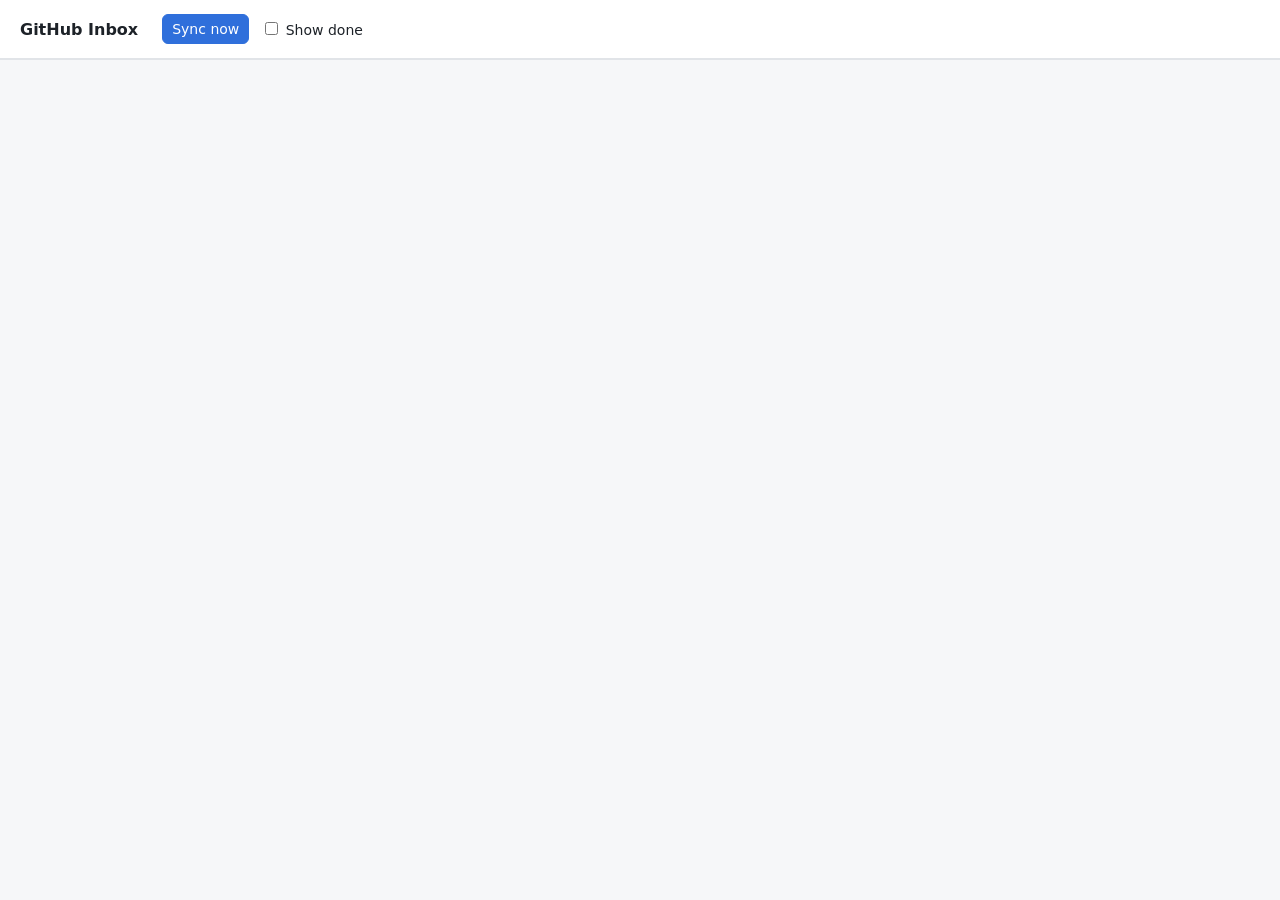
==== ghinbox/static/index.html @ 538ae007 "feat: remove the type filter from the Watch tab" ====
<!doctype html>
<html lang="en">
<head>
<meta charset="utf-8">
<meta name="viewport" content="width=device-width, initial-scale=1">
<title>GitHub Inbox</title>
<style>
  :root {
    --bg: #f6f7f9; --panel: #ffffff; --text: #1d2228; --muted: #67707b; --line: #e1e4e8;
    --accent: #2f6fdb; --accent-soft: #e6eefc; --warn: #b5541c; --warn-soft: #fbeee5;
    --ok: #237a4b; --ok-soft: #e4f4ea; --chip: #eef0f3; --pr: #7b45c4;
    --mention: #a3367a; --mention-soft: #f9e6f1; --assign: #8a6100; --assign-soft: #fbf1d6;
  }
  @media (prefers-color-scheme: dark) {
    :root {
      --bg: #14171b; --panel: #1c2026; --text: #e3e6ea; --muted: #959ea8; --line: #2c323a;
      --accent: #6d9cf0; --accent-soft: #1f2c44; --warn: #f0a070; --warn-soft: #3a2619;
      --ok: #6fcf97; --ok-soft: #1a3326; --chip: #262b33; --pr: #b48cf0;
      --mention: #f08cc8; --mention-soft: #3a1f30; --assign: #e8c060; --assign-soft: #33290f;
    }
  }
  * { box-sizing: border-box; }
  body { margin: 0; background: var(--bg); color: var(--text);
         font: 14px/1.45 system-ui, -apple-system, "Segoe UI", sans-serif; }
  header { display: flex; flex-wrap: wrap; gap: 12px; align-items: center;
           padding: 14px 20px; background: var(--panel); border-bottom: 1px solid var(--line); }
  header h1 { font-size: 16px; margin: 0 12px 0 0; }
  .status { color: var(--muted); font-size: 12px; margin-left: auto; }
  .status .bad { color: var(--warn); }
  nav { display: flex; gap: 4px; padding: 0 20px; background: var(--panel);
        border-bottom: 1px solid var(--line); overflow-x: auto; }
  nav button { border: 0; background: none; color: var(--muted); padding: 10px 12px;
               font: inherit; cursor: pointer; border-bottom: 2px solid transparent; white-space: nowrap; }
  nav button.active { color: var(--text); border-bottom-color: var(--accent); font-weight: 600; }
  .count { background: var(--chip); border-radius: 10px; padding: 0 7px; margin-left: 4px; font-size: 12px; }
  main { max-width: 1100px; margin: 0 auto; padding: 16px 20px 40px; }
  .toolbar { display: flex; flex-wrap: wrap; gap: 8px; align-items: center; margin-bottom: 12px; }
  .toolbar .grow { flex: 1; }
  button.btn, select, input { font: inherit; color: var(--text); background: var(--panel);
    border: 1px solid var(--line); border-radius: 6px; padding: 4px 9px; }
  button.btn { cursor: pointer; }
  button.btn:hover { border-color: var(--accent); }
  button.primary { background: var(--accent); color: #fff; border-color: var(--accent); }
  .chip { border: 1px solid var(--line); background: var(--panel); border-radius: 14px;
          padding: 3px 11px; cursor: pointer; font: inherit; color: var(--muted); }
  .chip.active { background: var(--accent-soft); color: var(--accent); border-color: var(--accent); }
  .list { background: var(--panel); border: 1px solid var(--line); border-radius: 8px; }
  .row { display: grid; grid-template-columns: 1fr auto; gap: 8px 16px; padding: 10px 14px;
         border-top: 1px solid var(--line); align-items: center; }
  .row:first-child { border-top: 0; }
  .row.done { opacity: .55; }
  .title a { color: var(--text); text-decoration: none; font-weight: 500; }
  .title a:hover { color: var(--accent); text-decoration: underline; }
  .meta { color: var(--muted); font-size: 12px; margin-top: 2px; }
  .badge { display: inline-block; font-size: 11px; padding: 1px 7px; border-radius: 10px;
           background: var(--chip); color: var(--muted); margin-right: 6px; vertical-align: 1px; }
  .badge.review_requested { background: var(--accent-soft); color: var(--accent); }
  .badge.mention, .badge.team_mention { background: var(--mention-soft); color: var(--mention); }
  .badge.assign { background: var(--assign-soft); color: var(--assign); }
  .badge.stalled, .badge.reminded { background: var(--warn-soft); color: var(--warn); }
  .badge.activity { background: var(--ok-soft); color: var(--ok); }
  .badge.kind { background: none; border: 1px solid currentColor; font-weight: 600; }
  .badge.kind-pr { color: var(--pr); }
  .badge.kind-issue { color: var(--ok); }
  .controls { display: flex; gap: 6px; align-items: center; flex-wrap: wrap; justify-content: flex-end; }
  .controls label { color: var(--muted); font-size: 12px; }
  .controls input { width: 64px; }
  .empty { padding: 28px; text-align: center; color: var(--muted); }
  .settings { display: grid; grid-template-columns: max-content 120px 1fr; gap: 10px 14px;
              align-items: center; background: var(--panel); border: 1px solid var(--line);
              border-radius: 8px; padding: 16px; }
  .settings .help { color: var(--muted); font-size: 12px; }
  .settings-note { color: var(--muted); margin: 12px 2px; }
  .settings-note.error { color: var(--warn); }
  .error { color: var(--warn); margin: 8px 0; }
  #banner:empty { display: none; }
  #banner { background: var(--warn-soft); color: var(--warn); padding: 8px 20px;
            border-bottom: 1px solid var(--line); }
  @media (max-width: 640px) {
    .row { grid-template-columns: 1fr; }
    .controls { justify-content: flex-start; }
    .settings { grid-template-columns: 1fr; }
  }
</style>
</head>
<body>
<header>
  <h1>GitHub Inbox</h1>
  <button class="btn primary" id="sync">Sync now</button>
  <label><input type="checkbox" id="showDone"> Show done</label>
  <span class="status" id="status"></span>
</header>
<nav id="tabs"></nav>
<div id="banner"></div>
<main id="main"></main>

<script>
const TABS = [
  ["action", "Action"], ["watch", "Watch"], ["mine", "My work"],
  ["repos", "Repos"], ["settings", "Settings"],
];
const REASONS = {
  review_requested: "review request", mention: "mention", team_mention: "team mention",
  assign: "assigned", new_issue: "new issue", new_pr: "new PR", author: "your item",
  comment: "comment", subscribed: "subscribed", state_change: "state change",
  ci_activity: "CI", manual: "subscribed", security_alert: "security",
};
const KINDS = {pr: "PR", issue: "Issue", other: "Other"};
// Filters per tab: [field, label of the "all" option, label of one value].
const FILTER_FIELDS = {
  action: ["repo", "kind", "reason"], watch: ["repo", "kind"], mine: ["repo", "kind"],
};
const FIELD_LABELS = {
  repo: ["All repos", (v) => v], kind: ["All kinds", (v) => KINDS[v] || v],
  reason: ["All types", (v) => REASONS[v] || v],
};
let tab = location.hash.slice(1) || "action";
let filters = {action: {}, watch: {}, mine: {}};
let hideStalled = false;
let oldest = {action: false, watch: false, mine: false};
let status = {};

const $ = (sel) => document.querySelector(sel);
const esc = (s) => String(s ?? "").replace(/[&<>"']/g,
  (c) => ({"&": "&amp;", "<": "&lt;", ">": "&gt;", '"': "&quot;", "'": "&#39;"}[c]));

async function get(path) {
  const r = await fetch(path);
  return r.json();
}
async function post(path, body = {}) {
  const r = await fetch(path, {
    method: "POST", headers: {"Content-Type": "application/json", "X-GH-Inbox": "1"},
    body: JSON.stringify(body),
  });
  const data = await r.json();
  if (!r.ok) throw new Error(data.error || r.statusText);
  return data;
}

function ago(iso) {
  if (!iso) return "";
  const s = (Date.now() - new Date(iso)) / 1000;
  if (s < 3600) return Math.max(1, Math.round(s / 60)) + " min ago";
  if (s < 86400) return Math.round(s / 3600) + " h ago";
  return Math.round(s / 86400) + " d ago";
}

function renderTabs() {
  const c = status.counts || {};
  $("#tabs").innerHTML = TABS.map(([id, label]) =>
    `<button data-tab="${id}" class="${id === tab ? "active" : ""}">${label}` +
    (c[id] ? `<span class="count">${c[id]}</span>` : "") + `</button>`).join("");
}

function renderStatus() {
  const parts = [];
  if (status.login) parts.push("@" + esc(status.login));
  parts.push(status.last_sync ? "synced " + ago(status.last_sync) : "never synced");
  parts.push(status.poller_running ? "poller running"
             : `<span class="bad">poller not running</span>`);
  if (status.last_error) parts.push(`<span class="bad" title="${esc(status.last_error)}">sync error</span>`);
  const r = status.rate || {};
  if (r.limit) {
    const api = `API ${r.remaining}/${r.limit}`;
    parts.push(r.level === "ok" ? api : `<span class="bad">${api}</span>`);
  }
  $("#status").innerHTML = parts.join(" · ");
  $("#banner").textContent =
    r.level === "paused" ? `Sync paused: only ${r.remaining} of ${r.limit} GitHub API requests left. ` +
                           `The sync starts again at ${r.reset_clock}. Watch fewer repos, or sync less often.`
    : r.level === "low" ? `Few GitHub API requests left: ${r.remaining} of ${r.limit} until ${r.reset_clock}. ` +
                          `The sync pauses below 10%.` : "";
}

function itemRow(it) {
  const ref = it.number ? `${it.repo}#${it.number}` : it.repo;
  const kind = it.state === "draft" ? "Draft PR" : KINDS[it.kind] || it.kind;
  const badges = [`<span class="badge kind kind-${esc(it.kind)}">${esc(kind)}</span>`];
  if (it.category !== "mine")
    badges.push(`<span class="badge ${esc(it.reason)}">${esc(REASONS[it.reason] || it.reason)}</span>`);
  if (it.assigned && it.reason !== "assign")
    badges.push(`<span class="badge assign">${REASONS.assign}</span>`);
  if (it.stalled) badges.push(`<span class="badge stalled">stalled</span>`);
  if (it.activity) badges.push(`<span class="badge activity">new activity</span>`);
  if (it.category === "action" && it.notify_count > 1)
    badges.push(`<span class="badge reminded">reminded ${it.notify_count - 1}×</span>`);
  if (it.state && !["open", "draft"].includes(it.state)) badges.push(`<span class="badge">${esc(it.state)}</span>`);
  const when = it.category === "mine" ? "updated " + ago(it.updated_at) : ago(it.event_at);
  const key = esc(it.key), cat = esc(it.category);
  let controls = "";
  if (it.category === "action" || it.category === "mine") {
    const hours = it.remind_hours ?? "";
    const ph = it.category === "action" ? status.settings.default_remind_hours : "off";
    controls += `<label>remind every</label><input type="number" min="0" step="any"
      data-remind="${key}" data-cat="${cat}" value="${hours}" placeholder="${ph}"><label>h</label>`;
  }
  if (it.category === "mine") {
    controls += `<label>stalled after</label><input type="number" min="0" step="any"
      data-stall="${key}" value="${it.stall_days ?? ""}" placeholder="${status.settings.stall_days}"><label>d</label>`;
  }
  controls += `<button class="btn" data-done="${key}" data-cat="${cat}" data-val="${it.done ? 0 : 1}">
    ${it.done ? "Undo" : "Done"}</button>`;
  return `<div class="row ${it.done ? "done" : ""}">
    <div><div class="title">${badges.join("")}<a href="${esc(it.url)}" target="_blank" rel="noopener">${esc(it.title)}</a></div>
    <div class="meta">${esc(ref)} · ${it.author ? "by " + esc(it.author) + " · " : ""}${when}</div></div>
    <div class="controls">${controls}</div></div>`;
}

async function renderItems() {
  let items = await get(`/api/items?category=${tab}&done=${$("#showDone").checked ? 1 : 0}` +
                        `&order=${oldest[tab] ? "asc" : "desc"}`);
  let toolbar = "";
  const fields = FILTER_FIELDS[tab] || [];
  const chosen = filters[tab] || {};
  // Offer only the values that occur in the current items. Keep the chosen one listed.
  toolbar = fields.map((field) => {
    const [all, label] = FIELD_LABELS[field];
    const values = [...new Set(items.map((i) => i[field]).filter(Boolean)
      .concat(chosen[field] ? [chosen[field]] : []))].sort();
    return `<select data-ffield="${field}"><option value="">${all}</option>` + values.map((v) =>
      `<option value="${esc(v)}" ${v === chosen[field] ? "selected" : ""}>${esc(label(v))}</option>`).join("") +
      `</select>`;
  }).join("");
  if (tab === "mine")
    toolbar += `<label><input type="checkbox" id="hideStalled" ${hideStalled ? "checked" : ""}> Hide stalled</label>`;
  if (fields.some((f) => chosen[f]) || (tab === "mine" && hideStalled))
    toolbar += `<button class="btn" id="clearFilters">Clear filters</button>`;
  toolbar += `<button class="btn" id="order" title="Reverse the order">${oldest[tab] ? "↑ Oldest first" : "↓ Newest first"}</button>`;
  if (tab === "watch") toolbar += `<span class="grow"></span><button class="btn" id="allDone">Mark all done</button>`;
  items = items.filter((i) => fields.every((f) => !chosen[f] || i[f] === chosen[f])
    && !(tab === "mine" && hideStalled && i.stalled));
  const hint = !status.watched && tab !== "mine"
    ? `<div class="empty">You watch no repos yet. Open the <b>Repos</b> tab and select some.</div>` : "";
  $("#main").innerHTML = `<div class="toolbar">${toolbar}</div>` + (hint ||
    `<div class="list">${items.map(itemRow).join("") || `<div class="empty">Nothing here.</div>`}</div>`);
}

async function renderRepos() {
  const repos = await get("/api/repos");
  $("#main").innerHTML = `<div class="toolbar">
      <input id="newRepo" placeholder="owner/repo" style="width:240px">
      <button class="btn" id="addRepo">Add and watch</button>
      <button class="btn" id="loadRepos">Load my GitHub repos</button>
      <span class="grow"></span><input id="repoFilter" placeholder="Filter" style="width:180px">
    </div><div class="error" id="repoError"></div>
    <div class="list" id="repoList">${repos.map((r) => `<div class="row" data-name="${esc(r.full_name.toLowerCase())}">
      <div><label><input type="checkbox" data-watch="${esc(r.full_name)}" ${r.watched ? "checked" : ""}>
      <b>${esc(r.full_name)}</b></label><div class="meta">${esc(r.source || "")}${r.watch_since ? " · watched since " + ago(r.watch_since) : ""}</div></div>
      <div></div></div>`).join("") || `<div class="empty">No repos yet. Add one, or load your GitHub repos.</div>`}</div>`;
}

function renderSettings() {
  const s = status.settings;
  const limit = (status.rate && status.rate.limit) || 5000;
  const field = (key, label, help) => `<label for="set-${key}">${label}</label>
    <input type="number" min="0" step="any" id="set-${key}" data-setting="${key}" value="${esc(s[key])}">
    <span class="help">${help}</span>`;
  $("#main").innerHTML = `<div class="settings">
    ${field("stall_days", "Stalled after (days)", "Your issue or PR counts as stalled after this many days without activity. Each item can override it. 0 turns it off.")}
    ${field("default_remind_hours", "Remind every (hours)", "Default reminder interval for new action items. Each item can override it. 0 turns reminders off.")}
    ${field("poll_minutes", "Sync every (minutes)", "How often the poller asks GitHub for changes.")}
    ${field("new_item_days", "Watch history (days)", "When you start to watch a repo, show its issues and PRs from this many days back.")}
    ${field("notify", "Pop-ups on (1) or off (0)", "Desktop pop-ups from the poller.")}
  </div><div class="error" id="setError"></div>
  <p class="settings-note ${status.estimate_per_hour > 0.8 * limit ? "error" : ""}">
    API use: at most about <b>${status.estimate_per_hour}</b> requests each hour
    with ${status.watched} watched repos (limit ${limit}).
    ${status.last_sync_cost != null ? `The last sync used ${esc(status.last_sync_cost)}.` : ""}
    Unchanged repos cost nothing, because GitHub does not count an ETag answer "304".
  </p>`;
}

async function render() {
  status = await get("/api/status");
  renderTabs();
  renderStatus();
  if (tab === "repos") return renderRepos();
  if (tab === "settings") return renderSettings();
  return renderItems();
}

document.addEventListener("click", async (e) => {
  const t = e.target;
  if (t.dataset.tab) { tab = t.dataset.tab; location.hash = tab; return render(); }
  if (t.id === "order") { oldest[tab] = !oldest[tab]; return render(); }
  if (t.id === "clearFilters") {
    filters[tab] = {};
    if (tab === "mine") hideStalled = false;
    return render();
  }
  if (t.dataset.done) {
    await post("/api/items/done", {key: t.dataset.done, category: t.dataset.cat, done: t.dataset.val === "1"});
    return render();
  }
  if (t.id === "allDone" && confirm("Mark every Watch item done?")) {
    await post("/api/items/all-done", {category: "watch"}); return render();
  }
  if (t.id === "addRepo") {
    try { await post("/api/repos/add", {full_name: $("#newRepo").value}); render(); }
    catch (err) { $("#repoError").textContent = err.message; }
  }
  if (t.id === "loadRepos") {
    t.disabled = true; t.textContent = "Loading…";
    try { await post("/api/repos/load"); render(); }
    catch (err) { $("#repoError").textContent = err.message; t.disabled = false; }
  }
  if (t.id === "sync") {
    t.disabled = true; t.textContent = "Syncing…";
    try { const r = await post("/api/sync"); if (r.result !== "ok") alert("Sync: " + r.result); }
    finally { t.disabled = false; t.textContent = "Sync now"; render(); }
  }
});

document.addEventListener("change", async (e) => {
  const t = e.target;
  try {
    if (t.dataset.watch) await post("/api/repos/watch", {full_name: t.dataset.watch, watched: t.checked});
    else if (t.dataset.remind) await post("/api/items/remind", {key: t.dataset.remind, category: t.dataset.cat, hours: t.value});
    else if (t.dataset.stall) await post("/api/items/stall", {key: t.dataset.stall, days: t.value});
    else if (t.dataset.setting) await post("/api/settings", {[t.dataset.setting]: t.value});
    else if (t.id === "showDone") return render();
    else if (t.dataset.ffield) { filters[tab][t.dataset.ffield] = t.value; return render(); }
    else if (t.id === "hideStalled") { hideStalled = t.checked; return render(); }
    else return;
    status = await get("/api/status"); renderTabs();
    if (t.dataset.stall) render();
  } catch (err) {
    alert(err.message);
  }
});

document.addEventListener("input", (e) => {
  if (e.target.id !== "repoFilter") return;
  const q = e.target.value.toLowerCase();
  document.querySelectorAll("#repoList .row").forEach((r) => {
    r.style.display = r.dataset.name.includes(q) ? "" : "none";
  });
});

render();
// Refresh from the local database every 30 s. This makes no GitHub request.
setInterval(() => { if (!document.querySelector("input:focus, select:focus")) render(); }, 30000);
</script>
</body>
</html>
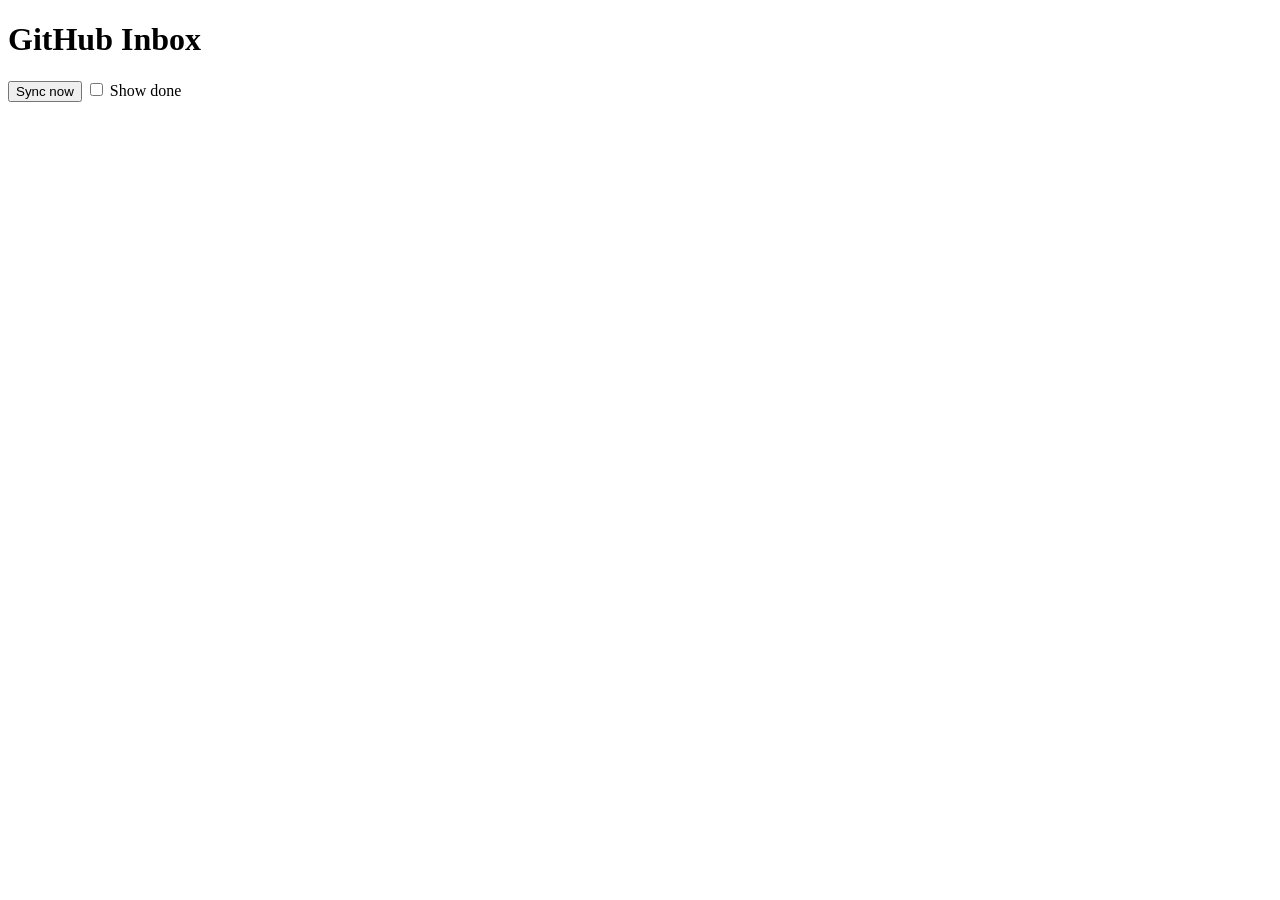
==== commit 3893dd24: "refactor: create a flask app" ====
--- a/ghinbox/static/index.html
+++ b/ghinbox/static/index.html
@@ -4,84 +4,7 @@
 <meta charset="utf-8">
 <meta name="viewport" content="width=device-width, initial-scale=1">
 <title>GitHub Inbox</title>
-<style>
-  :root {
-    --bg: #f6f7f9; --panel: #ffffff; --text: #1d2228; --muted: #67707b; --line: #e1e4e8;
-    --accent: #2f6fdb; --accent-soft: #e6eefc; --warn: #b5541c; --warn-soft: #fbeee5;
-    --ok: #237a4b; --ok-soft: #e4f4ea; --chip: #eef0f3; --pr: #7b45c4;
-    --mention: #a3367a; --mention-soft: #f9e6f1; --assign: #8a6100; --assign-soft: #fbf1d6;
-  }
-  @media (prefers-color-scheme: dark) {
-    :root {
-      --bg: #14171b; --panel: #1c2026; --text: #e3e6ea; --muted: #959ea8; --line: #2c323a;
-      --accent: #6d9cf0; --accent-soft: #1f2c44; --warn: #f0a070; --warn-soft: #3a2619;
-      --ok: #6fcf97; --ok-soft: #1a3326; --chip: #262b33; --pr: #b48cf0;
-      --mention: #f08cc8; --mention-soft: #3a1f30; --assign: #e8c060; --assign-soft: #33290f;
-    }
-  }
-  * { box-sizing: border-box; }
-  body { margin: 0; background: var(--bg); color: var(--text);
-         font: 14px/1.45 system-ui, -apple-system, "Segoe UI", sans-serif; }
-  header { display: flex; flex-wrap: wrap; gap: 12px; align-items: center;
-           padding: 14px 20px; background: var(--panel); border-bottom: 1px solid var(--line); }
-  header h1 { font-size: 16px; margin: 0 12px 0 0; }
-  .status { color: var(--muted); font-size: 12px; margin-left: auto; }
-  .status .bad { color: var(--warn); }
-  nav { display: flex; gap: 4px; padding: 0 20px; background: var(--panel);
-        border-bottom: 1px solid var(--line); overflow-x: auto; }
-  nav button { border: 0; background: none; color: var(--muted); padding: 10px 12px;
-               font: inherit; cursor: pointer; border-bottom: 2px solid transparent; white-space: nowrap; }
-  nav button.active { color: var(--text); border-bottom-color: var(--accent); font-weight: 600; }
-  .count { background: var(--chip); border-radius: 10px; padding: 0 7px; margin-left: 4px; font-size: 12px; }
-  main { max-width: 1100px; margin: 0 auto; padding: 16px 20px 40px; }
-  .toolbar { display: flex; flex-wrap: wrap; gap: 8px; align-items: center; margin-bottom: 12px; }
-  .toolbar .grow { flex: 1; }
-  button.btn, select, input { font: inherit; color: var(--text); background: var(--panel);
-    border: 1px solid var(--line); border-radius: 6px; padding: 4px 9px; }
-  button.btn { cursor: pointer; }
-  button.btn:hover { border-color: var(--accent); }
-  button.primary { background: var(--accent); color: #fff; border-color: var(--accent); }
-  .chip { border: 1px solid var(--line); background: var(--panel); border-radius: 14px;
-          padding: 3px 11px; cursor: pointer; font: inherit; color: var(--muted); }
-  .chip.active { background: var(--accent-soft); color: var(--accent); border-color: var(--accent); }
-  .list { background: var(--panel); border: 1px solid var(--line); border-radius: 8px; }
-  .row { display: grid; grid-template-columns: 1fr auto; gap: 8px 16px; padding: 10px 14px;
-         border-top: 1px solid var(--line); align-items: center; }
-  .row:first-child { border-top: 0; }
-  .row.done { opacity: .55; }
-  .title a { color: var(--text); text-decoration: none; font-weight: 500; }
-  .title a:hover { color: var(--accent); text-decoration: underline; }
-  .meta { color: var(--muted); font-size: 12px; margin-top: 2px; }
-  .badge { display: inline-block; font-size: 11px; padding: 1px 7px; border-radius: 10px;
-           background: var(--chip); color: var(--muted); margin-right: 6px; vertical-align: 1px; }
-  .badge.review_requested { background: var(--accent-soft); color: var(--accent); }
-  .badge.mention, .badge.team_mention { background: var(--mention-soft); color: var(--mention); }
-  .badge.assign { background: var(--assign-soft); color: var(--assign); }
-  .badge.stalled, .badge.reminded { background: var(--warn-soft); color: var(--warn); }
-  .badge.activity { background: var(--ok-soft); color: var(--ok); }
-  .badge.kind { background: none; border: 1px solid currentColor; font-weight: 600; }
-  .badge.kind-pr { color: var(--pr); }
-  .badge.kind-issue { color: var(--ok); }
-  .controls { display: flex; gap: 6px; align-items: center; flex-wrap: wrap; justify-content: flex-end; }
-  .controls label { color: var(--muted); font-size: 12px; }
-  .controls input { width: 64px; }
-  .empty { padding: 28px; text-align: center; color: var(--muted); }
-  .settings { display: grid; grid-template-columns: max-content 120px 1fr; gap: 10px 14px;
-              align-items: center; background: var(--panel); border: 1px solid var(--line);
-              border-radius: 8px; padding: 16px; }
-  .settings .help { color: var(--muted); font-size: 12px; }
-  .settings-note { color: var(--muted); margin: 12px 2px; }
-  .settings-note.error { color: var(--warn); }
-  .error { color: var(--warn); margin: 8px 0; }
-  #banner:empty { display: none; }
-  #banner { background: var(--warn-soft); color: var(--warn); padding: 8px 20px;
-            border-bottom: 1px solid var(--line); }
-  @media (max-width: 640px) {
-    .row { grid-template-columns: 1fr; }
-    .controls { justify-content: flex-start; }
-    .settings { grid-template-columns: 1fr; }
-  }
-</style>
+<link rel="stylesheet" href="/static/app.css">
 </head>
 <body>
 <header>
@@ -94,253 +17,6 @@
 <div id="banner"></div>
 <main id="main"></main>
 
-<script>
-const TABS = [
-  ["action", "Action"], ["watch", "Watch"], ["mine", "My work"],
-  ["repos", "Repos"], ["settings", "Settings"],
-];
-const REASONS = {
-  review_requested: "review request", mention: "mention", team_mention: "team mention",
-  assign: "assigned", new_issue: "new issue", new_pr: "new PR", author: "your item",
-  comment: "comment", subscribed: "subscribed", state_change: "state change",
-  ci_activity: "CI", manual: "subscribed", security_alert: "security",
-};
-const KINDS = {pr: "PR", issue: "Issue", other: "Other"};
-// Filters per tab: [field, label of the "all" option, label of one value].
-const FILTER_FIELDS = {
-  action: ["repo", "kind", "reason"], watch: ["repo", "kind"], mine: ["repo", "kind"],
-};
-const FIELD_LABELS = {
-  repo: ["All repos", (v) => v], kind: ["All kinds", (v) => KINDS[v] || v],
-  reason: ["All types", (v) => REASONS[v] || v],
-};
-let tab = location.hash.slice(1) || "action";
-let filters = {action: {}, watch: {}, mine: {}};
-let hideStalled = false;
-let oldest = {action: false, watch: false, mine: false};
-let status = {};
-
-const $ = (sel) => document.querySelector(sel);
-const esc = (s) => String(s ?? "").replace(/[&<>"']/g,
-  (c) => ({"&": "&amp;", "<": "&lt;", ">": "&gt;", '"': "&quot;", "'": "&#39;"}[c]));
-
-async function get(path) {
-  const r = await fetch(path);
-  return r.json();
-}
-async function post(path, body = {}) {
-  const r = await fetch(path, {
-    method: "POST", headers: {"Content-Type": "application/json", "X-GH-Inbox": "1"},
-    body: JSON.stringify(body),
-  });
-  const data = await r.json();
-  if (!r.ok) throw new Error(data.error || r.statusText);
-  return data;
-}
-
-function ago(iso) {
-  if (!iso) return "";
-  const s = (Date.now() - new Date(iso)) / 1000;
-  if (s < 3600) return Math.max(1, Math.round(s / 60)) + " min ago";
-  if (s < 86400) return Math.round(s / 3600) + " h ago";
-  return Math.round(s / 86400) + " d ago";
-}
-
-function renderTabs() {
-  const c = status.counts || {};
-  $("#tabs").innerHTML = TABS.map(([id, label]) =>
-    `<button data-tab="${id}" class="${id === tab ? "active" : ""}">${label}` +
-    (c[id] ? `<span class="count">${c[id]}</span>` : "") + `</button>`).join("");
-}
-
-function renderStatus() {
-  const parts = [];
-  if (status.login) parts.push("@" + esc(status.login));
-  parts.push(status.last_sync ? "synced " + ago(status.last_sync) : "never synced");
-  parts.push(status.poller_running ? "poller running"
-             : `<span class="bad">poller not running</span>`);
-  if (status.last_error) parts.push(`<span class="bad" title="${esc(status.last_error)}">sync error</span>`);
-  const r = status.rate || {};
-  if (r.limit) {
-    const api = `API ${r.remaining}/${r.limit}`;
-    parts.push(r.level === "ok" ? api : `<span class="bad">${api}</span>`);
-  }
-  $("#status").innerHTML = parts.join(" · ");
-  $("#banner").textContent =
-    r.level === "paused" ? `Sync paused: only ${r.remaining} of ${r.limit} GitHub API requests left. ` +
-                           `The sync starts again at ${r.reset_clock}. Watch fewer repos, or sync less often.`
-    : r.level === "low" ? `Few GitHub API requests left: ${r.remaining} of ${r.limit} until ${r.reset_clock}. ` +
-                          `The sync pauses below 10%.` : "";
-}
-
-function itemRow(it) {
-  const ref = it.number ? `${it.repo}#${it.number}` : it.repo;
-  const kind = it.state === "draft" ? "Draft PR" : KINDS[it.kind] || it.kind;
-  const badges = [`<span class="badge kind kind-${esc(it.kind)}">${esc(kind)}</span>`];
-  if (it.category !== "mine")
-    badges.push(`<span class="badge ${esc(it.reason)}">${esc(REASONS[it.reason] || it.reason)}</span>`);
-  if (it.assigned && it.reason !== "assign")
-    badges.push(`<span class="badge assign">${REASONS.assign}</span>`);
-  if (it.stalled) badges.push(`<span class="badge stalled">stalled</span>`);
-  if (it.activity) badges.push(`<span class="badge activity">new activity</span>`);
-  if (it.category === "action" && it.notify_count > 1)
-    badges.push(`<span class="badge reminded">reminded ${it.notify_count - 1}×</span>`);
-  if (it.state && !["open", "draft"].includes(it.state)) badges.push(`<span class="badge">${esc(it.state)}</span>`);
-  const when = it.category === "mine" ? "updated " + ago(it.updated_at) : ago(it.event_at);
-  const key = esc(it.key), cat = esc(it.category);
-  let controls = "";
-  if (it.category === "action" || it.category === "mine") {
-    const hours = it.remind_hours ?? "";
-    const ph = it.category === "action" ? status.settings.default_remind_hours : "off";
-    controls += `<label>remind every</label><input type="number" min="0" step="any"
-      data-remind="${key}" data-cat="${cat}" value="${hours}" placeholder="${ph}"><label>h</label>`;
-  }
-  if (it.category === "mine") {
-    controls += `<label>stalled after</label><input type="number" min="0" step="any"
-      data-stall="${key}" value="${it.stall_days ?? ""}" placeholder="${status.settings.stall_days}"><label>d</label>`;
-  }
-  controls += `<button class="btn" data-done="${key}" data-cat="${cat}" data-val="${it.done ? 0 : 1}">
-    ${it.done ? "Undo" : "Done"}</button>`;
-  return `<div class="row ${it.done ? "done" : ""}">
-    <div><div class="title">${badges.join("")}<a href="${esc(it.url)}" target="_blank" rel="noopener">${esc(it.title)}</a></div>
-    <div class="meta">${esc(ref)} · ${it.author ? "by " + esc(it.author) + " · " : ""}${when}</div></div>
-    <div class="controls">${controls}</div></div>`;
-}
-
-async function renderItems() {
-  let items = await get(`/api/items?category=${tab}&done=${$("#showDone").checked ? 1 : 0}` +
-                        `&order=${oldest[tab] ? "asc" : "desc"}`);
-  let toolbar = "";
-  const fields = FILTER_FIELDS[tab] || [];
-  const chosen = filters[tab] || {};
-  // Offer only the values that occur in the current items. Keep the chosen one listed.
-  toolbar = fields.map((field) => {
-    const [all, label] = FIELD_LABELS[field];
-    const values = [...new Set(items.map((i) => i[field]).filter(Boolean)
-      .concat(chosen[field] ? [chosen[field]] : []))].sort();
-    return `<select data-ffield="${field}"><option value="">${all}</option>` + values.map((v) =>
-      `<option value="${esc(v)}" ${v === chosen[field] ? "selected" : ""}>${esc(label(v))}</option>`).join("") +
-      `</select>`;
-  }).join("");
-  if (tab === "mine")
-    toolbar += `<label><input type="checkbox" id="hideStalled" ${hideStalled ? "checked" : ""}> Hide stalled</label>`;
-  if (fields.some((f) => chosen[f]) || (tab === "mine" && hideStalled))
-    toolbar += `<button class="btn" id="clearFilters">Clear filters</button>`;
-  toolbar += `<button class="btn" id="order" title="Reverse the order">${oldest[tab] ? "↑ Oldest first" : "↓ Newest first"}</button>`;
-  if (tab === "watch") toolbar += `<span class="grow"></span><button class="btn" id="allDone">Mark all done</button>`;
-  items = items.filter((i) => fields.every((f) => !chosen[f] || i[f] === chosen[f])
-    && !(tab === "mine" && hideStalled && i.stalled));
-  const hint = !status.watched && tab !== "mine"
-    ? `<div class="empty">You watch no repos yet. Open the <b>Repos</b> tab and select some.</div>` : "";
-  $("#main").innerHTML = `<div class="toolbar">${toolbar}</div>` + (hint ||
-    `<div class="list">${items.map(itemRow).join("") || `<div class="empty">Nothing here.</div>`}</div>`);
-}
-
-async function renderRepos() {
-  const repos = await get("/api/repos");
-  $("#main").innerHTML = `<div class="toolbar">
-      <input id="newRepo" placeholder="owner/repo" style="width:240px">
-      <button class="btn" id="addRepo">Add and watch</button>
-      <button class="btn" id="loadRepos">Load my GitHub repos</button>
-      <span class="grow"></span><input id="repoFilter" placeholder="Filter" style="width:180px">
-    </div><div class="error" id="repoError"></div>
-    <div class="list" id="repoList">${repos.map((r) => `<div class="row" data-name="${esc(r.full_name.toLowerCase())}">
-      <div><label><input type="checkbox" data-watch="${esc(r.full_name)}" ${r.watched ? "checked" : ""}>
-      <b>${esc(r.full_name)}</b></label><div class="meta">${esc(r.source || "")}${r.watch_since ? " · watched since " + ago(r.watch_since) : ""}</div></div>
-      <div></div></div>`).join("") || `<div class="empty">No repos yet. Add one, or load your GitHub repos.</div>`}</div>`;
-}
-
-function renderSettings() {
-  const s = status.settings;
-  const limit = (status.rate && status.rate.limit) || 5000;
-  const field = (key, label, help) => `<label for="set-${key}">${label}</label>
-    <input type="number" min="0" step="any" id="set-${key}" data-setting="${key}" value="${esc(s[key])}">
-    <span class="help">${help}</span>`;
-  $("#main").innerHTML = `<div class="settings">
-    ${field("stall_days", "Stalled after (days)", "Your issue or PR counts as stalled after this many days without activity. Each item can override it. 0 turns it off.")}
-    ${field("default_remind_hours", "Remind every (hours)", "Default reminder interval for new action items. Each item can override it. 0 turns reminders off.")}
-    ${field("poll_minutes", "Sync every (minutes)", "How often the poller asks GitHub for changes.")}
-    ${field("new_item_days", "Watch history (days)", "When you start to watch a repo, show its issues and PRs from this many days back.")}
-    ${field("notify", "Pop-ups on (1) or off (0)", "Desktop pop-ups from the poller.")}
-  </div><div class="error" id="setError"></div>
-  <p class="settings-note ${status.estimate_per_hour > 0.8 * limit ? "error" : ""}">
-    API use: at most about <b>${status.estimate_per_hour}</b> requests each hour
-    with ${status.watched} watched repos (limit ${limit}).
-    ${status.last_sync_cost != null ? `The last sync used ${esc(status.last_sync_cost)}.` : ""}
-    Unchanged repos cost nothing, because GitHub does not count an ETag answer "304".
-  </p>`;
-}
-
-async function render() {
-  status = await get("/api/status");
-  renderTabs();
-  renderStatus();
-  if (tab === "repos") return renderRepos();
-  if (tab === "settings") return renderSettings();
-  return renderItems();
-}
-
-document.addEventListener("click", async (e) => {
-  const t = e.target;
-  if (t.dataset.tab) { tab = t.dataset.tab; location.hash = tab; return render(); }
-  if (t.id === "order") { oldest[tab] = !oldest[tab]; return render(); }
-  if (t.id === "clearFilters") {
-    filters[tab] = {};
-    if (tab === "mine") hideStalled = false;
-    return render();
-  }
-  if (t.dataset.done) {
-    await post("/api/items/done", {key: t.dataset.done, category: t.dataset.cat, done: t.dataset.val === "1"});
-    return render();
-  }
-  if (t.id === "allDone" && confirm("Mark every Watch item done?")) {
-    await post("/api/items/all-done", {category: "watch"}); return render();
-  }
-  if (t.id === "addRepo") {
-    try { await post("/api/repos/add", {full_name: $("#newRepo").value}); render(); }
-    catch (err) { $("#repoError").textContent = err.message; }
-  }
-  if (t.id === "loadRepos") {
-    t.disabled = true; t.textContent = "Loading…";
-    try { await post("/api/repos/load"); render(); }
-    catch (err) { $("#repoError").textContent = err.message; t.disabled = false; }
-  }
-  if (t.id === "sync") {
-    t.disabled = true; t.textContent = "Syncing…";
-    try { const r = await post("/api/sync"); if (r.result !== "ok") alert("Sync: " + r.result); }
-    finally { t.disabled = false; t.textContent = "Sync now"; render(); }
-  }
-});
-
-document.addEventListener("change", async (e) => {
-  const t = e.target;
-  try {
-    if (t.dataset.watch) await post("/api/repos/watch", {full_name: t.dataset.watch, watched: t.checked});
-    else if (t.dataset.remind) await post("/api/items/remind", {key: t.dataset.remind, category: t.dataset.cat, hours: t.value});
-    else if (t.dataset.stall) await post("/api/items/stall", {key: t.dataset.stall, days: t.value});
-    else if (t.dataset.setting) await post("/api/settings", {[t.dataset.setting]: t.value});
-    else if (t.id === "showDone") return render();
-    else if (t.dataset.ffield) { filters[tab][t.dataset.ffield] = t.value; return render(); }
-    else if (t.id === "hideStalled") { hideStalled = t.checked; return render(); }
-    else return;
-    status = await get("/api/status"); renderTabs();
-    if (t.dataset.stall) render();
-  } catch (err) {
-    alert(err.message);
-  }
-});
-
-document.addEventListener("input", (e) => {
-  if (e.target.id !== "repoFilter") return;
-  const q = e.target.value.toLowerCase();
-  document.querySelectorAll("#repoList .row").forEach((r) => {
-    r.style.display = r.dataset.name.includes(q) ? "" : "none";
-  });
-});
-
-render();
-// Refresh from the local database every 30 s. This makes no GitHub request.
-setInterval(() => { if (!document.querySelector("input:focus, select:focus")) render(); }, 30000);
-</script>
+<script src="/static/app.js"></script>
 </body>
 </html>
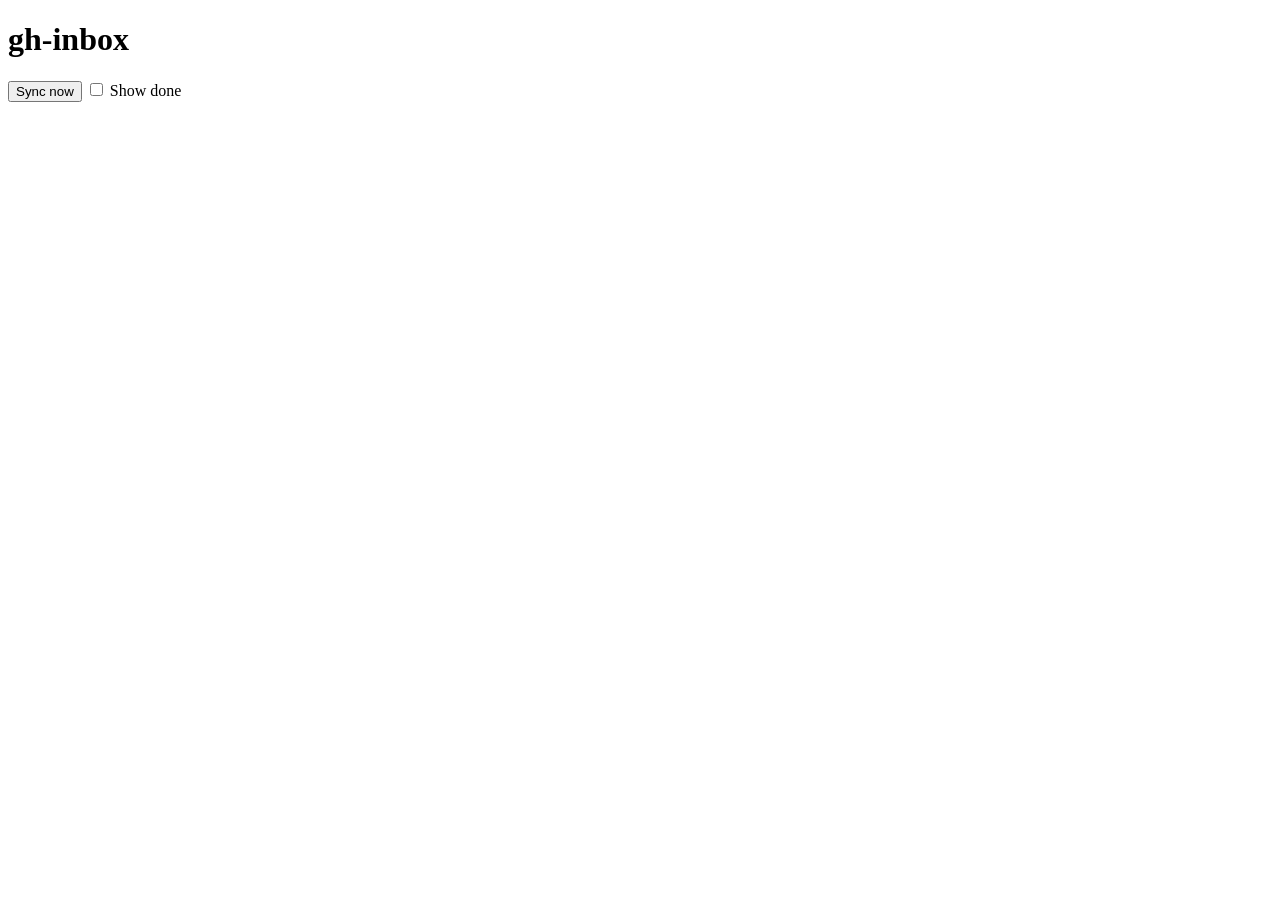
==== commit c5002984: "docs: update the naming" ====
--- a/ghinbox/static/index.html
+++ b/ghinbox/static/index.html
@@ -3,12 +3,12 @@
 <head>
 <meta charset="utf-8">
 <meta name="viewport" content="width=device-width, initial-scale=1">
-<title>GitHub Inbox</title>
+<title>gh-inbox</title>
 <link rel="stylesheet" href="/static/app.css">
 </head>
 <body>
 <header>
-  <h1>GitHub Inbox</h1>
+  <h1>gh-inbox</h1>
   <button class="btn primary" id="sync">Sync now</button>
   <label><input type="checkbox" id="showDone"> Show done</label>
   <span class="status" id="status"></span>
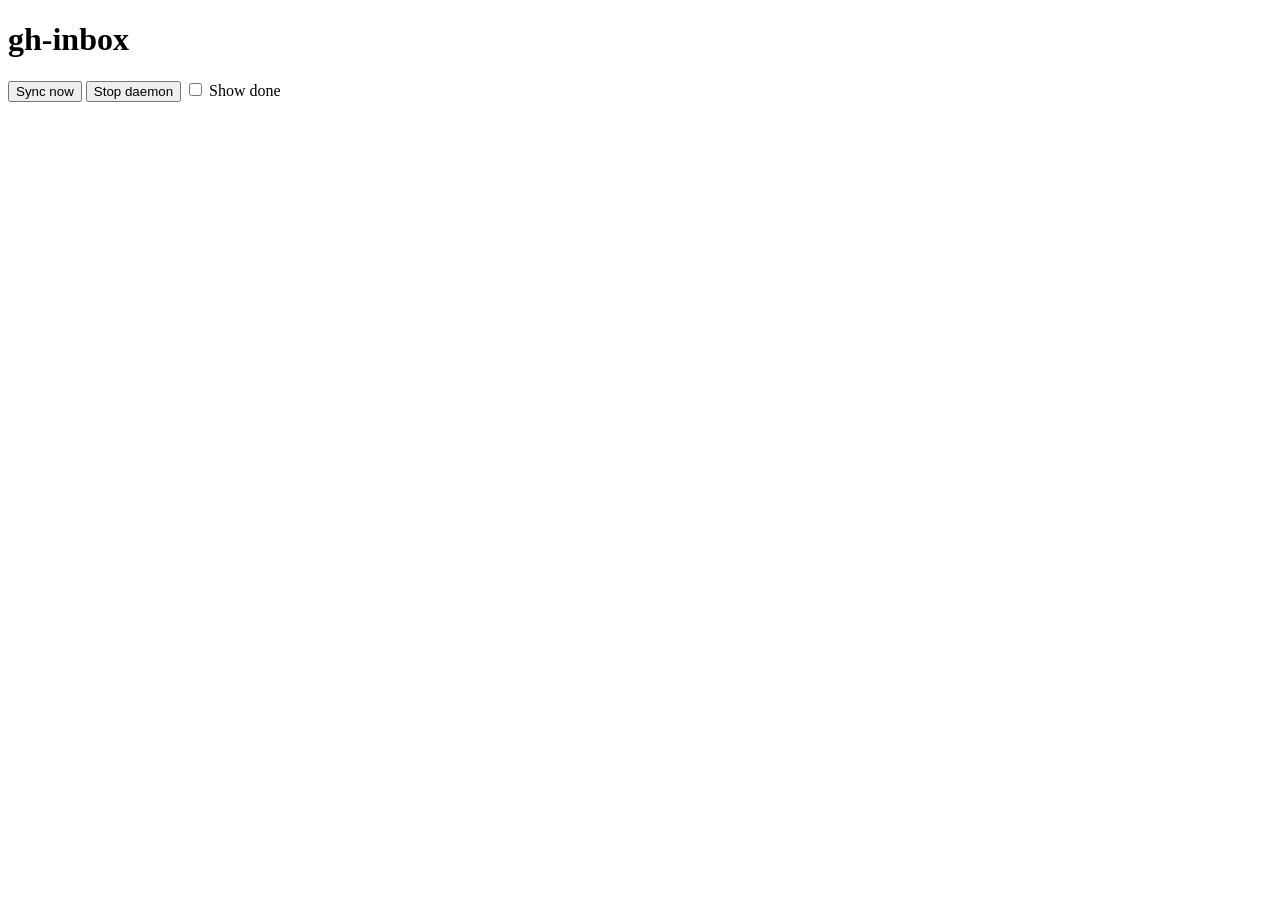
==== commit b35374a8: "feat: add stop daemon functionality" ====
--- a/ghinbox/static/index.html
+++ b/ghinbox/static/index.html
@@ -10,6 +10,7 @@
 <header>
   <h1>gh-inbox</h1>
   <button class="btn primary" id="sync">Sync now</button>
+  <button class="btn" id="stopDaemon">Stop daemon</button>
   <label><input type="checkbox" id="showDone"> Show done</label>
   <span class="status" id="status"></span>
 </header>
